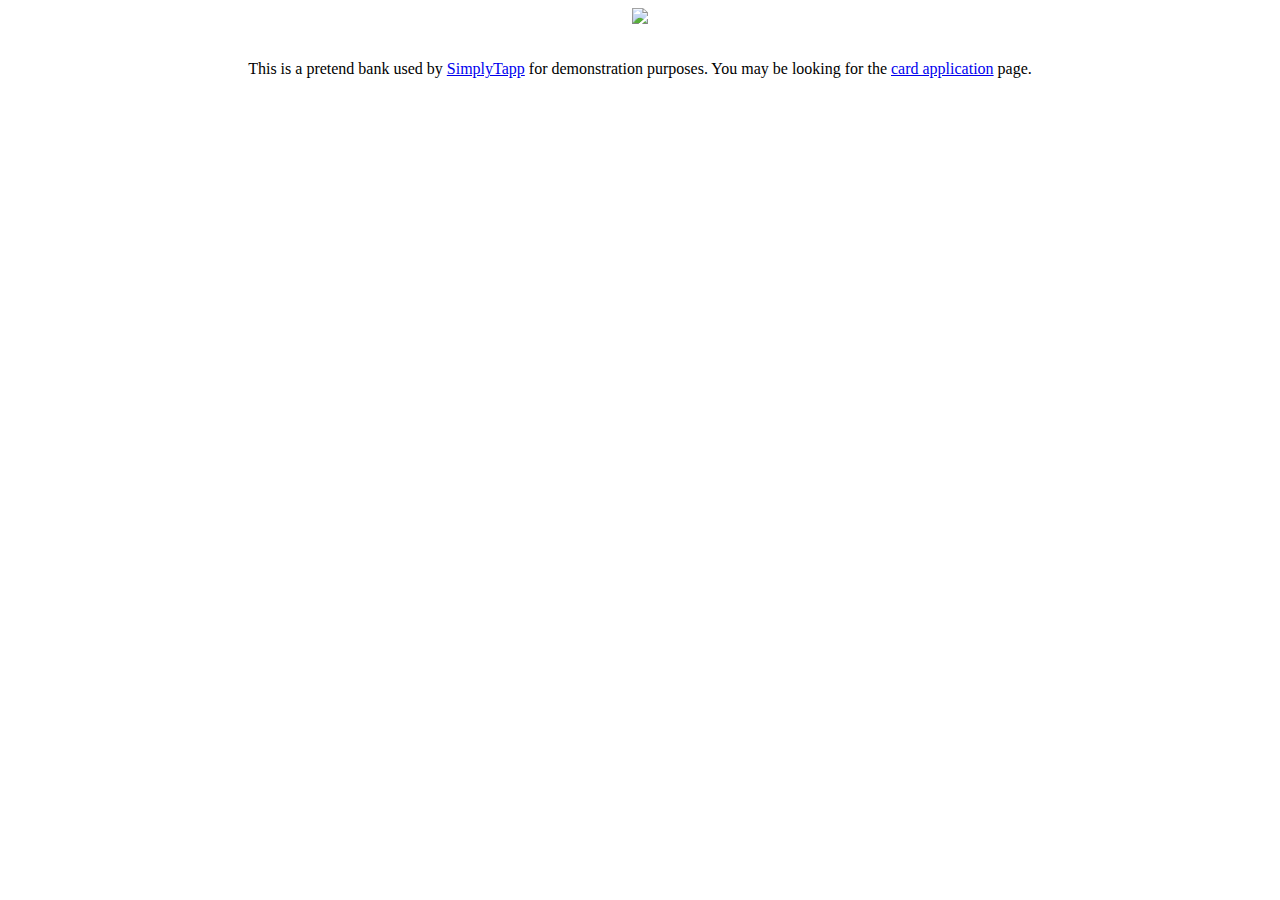
==== SimplyBank/index.html @ f54e1273 "re-organized file locations to keep index.html for the website with the demo" ====
<!DOCTYPE html>
<html>
    <head>
        <title>SimplyBank</title>
        <meta http-equiv="Content-Type" content="text/html; charset=UTF-8">
        <style>
            body {
                text-align: center;
            }
            .message {
                padding: 2em;
            }
        </style>
    </head>
    <body>
        <img src="simplybank.png"/>
        <div class="message">
            This is a pretend bank used by <a href="https://www.simplytapp.com">SimplyTapp</a>
            for demonstration purposes.  You may be looking for the
            <a href="demo/apply.html">card application</a> page.
        </div>
    </body>
</html>
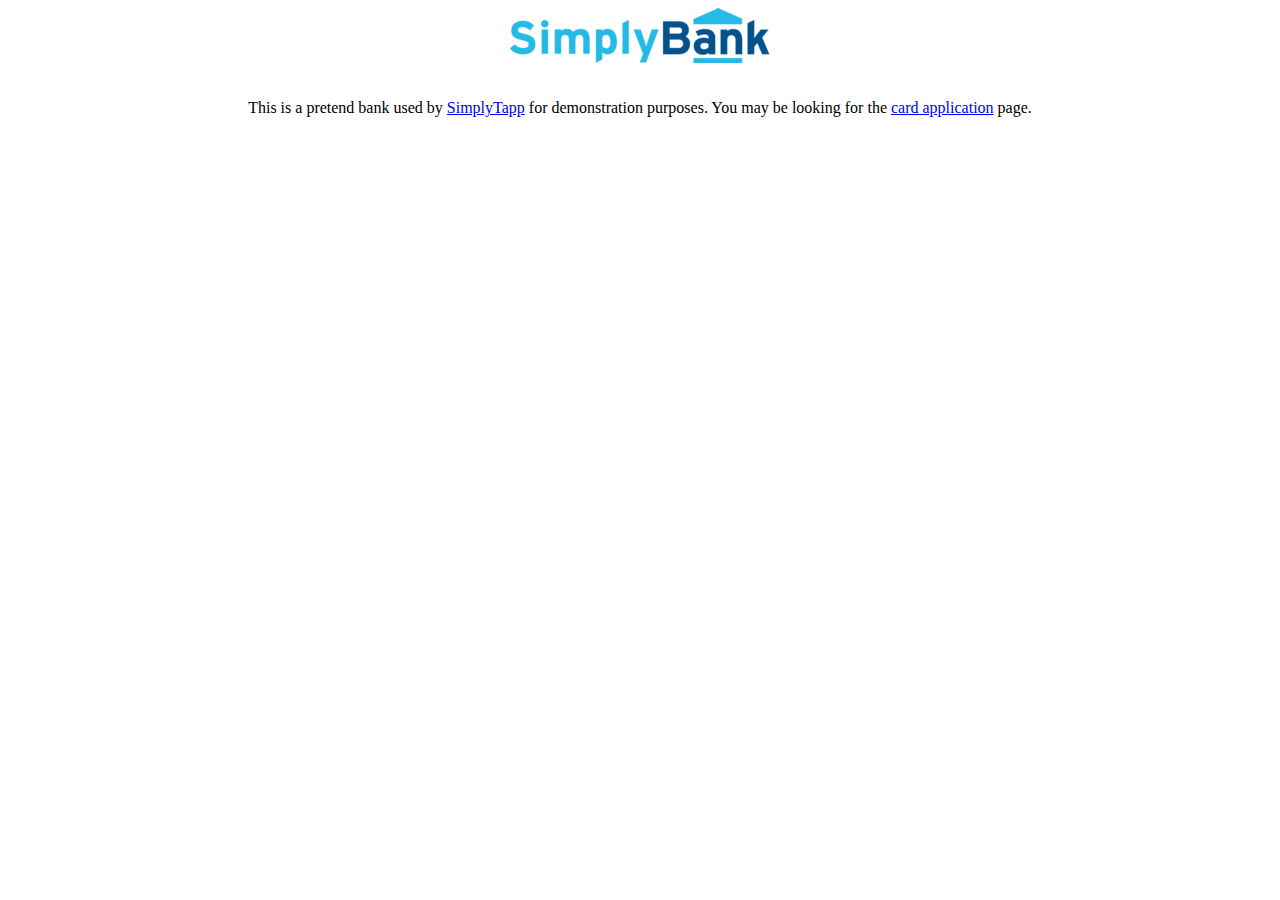
==== commit 5f3dad25: "fixed image relatvie link" ====
--- a/SimplyBank/index.html
+++ b/SimplyBank/index.html
@@ -13,7 +13,7 @@
         </style>
     </head>
     <body>
-        <img src="simplybank.png"/>
+        <img src="demo/simplybank.png"/>
         <div class="message">
             This is a pretend bank used by <a href="https://www.simplytapp.com">SimplyTapp</a>
             for demonstration purposes.  You may be looking for the
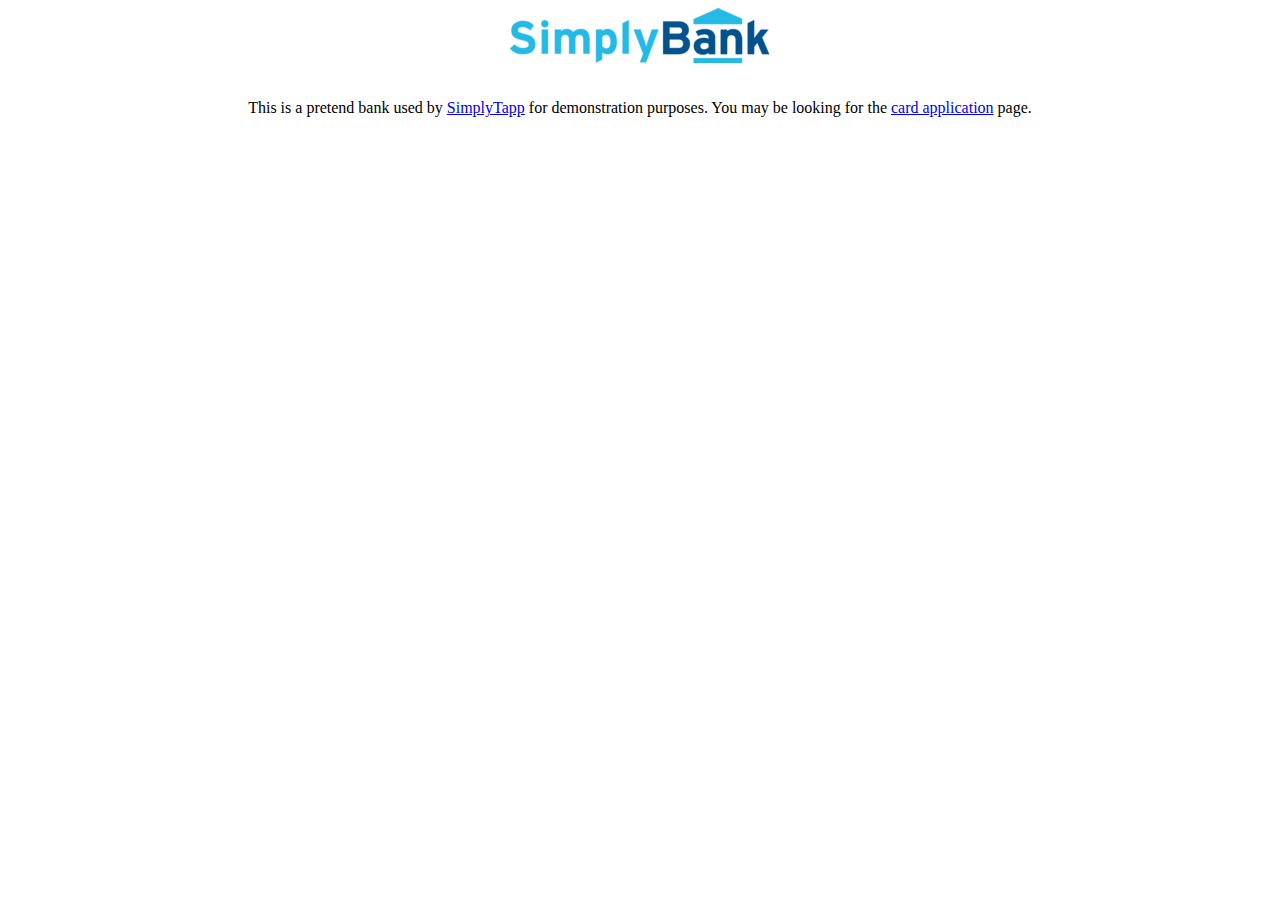
==== commit fd700b9c: "fixed link that changed" ====
--- a/SimplyBank/index.html
+++ b/SimplyBank/index.html
@@ -17,7 +17,7 @@
         <div class="message">
             This is a pretend bank used by <a href="https://www.simplytapp.com">SimplyTapp</a>
             for demonstration purposes.  You may be looking for the
-            <a href="demo/apply.html">card application</a> page.
+            <a href="demo/apply.php">card application</a> page.
         </div>
     </body>
 </html>
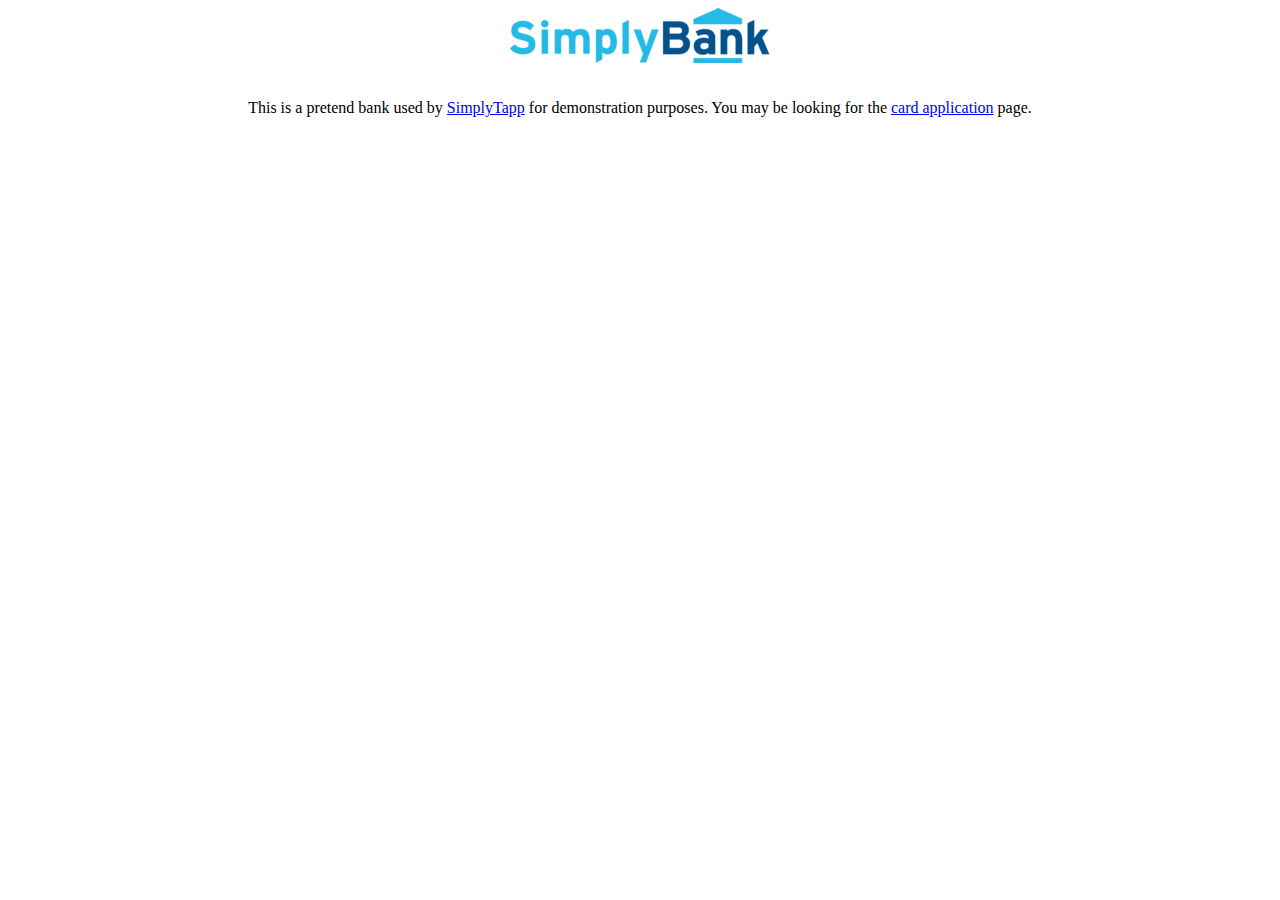
==== commit 6411d6b5: "added viewport clauses for readable fonts on mobile devices" ====
--- a/SimplyBank/index.html
+++ b/SimplyBank/index.html
@@ -3,6 +3,7 @@
     <head>
         <title>SimplyBank</title>
         <meta http-equiv="Content-Type" content="text/html; charset=UTF-8">
+        <meta name="viewport" content="width=device-width">
         <style>
             body {
                 text-align: center;
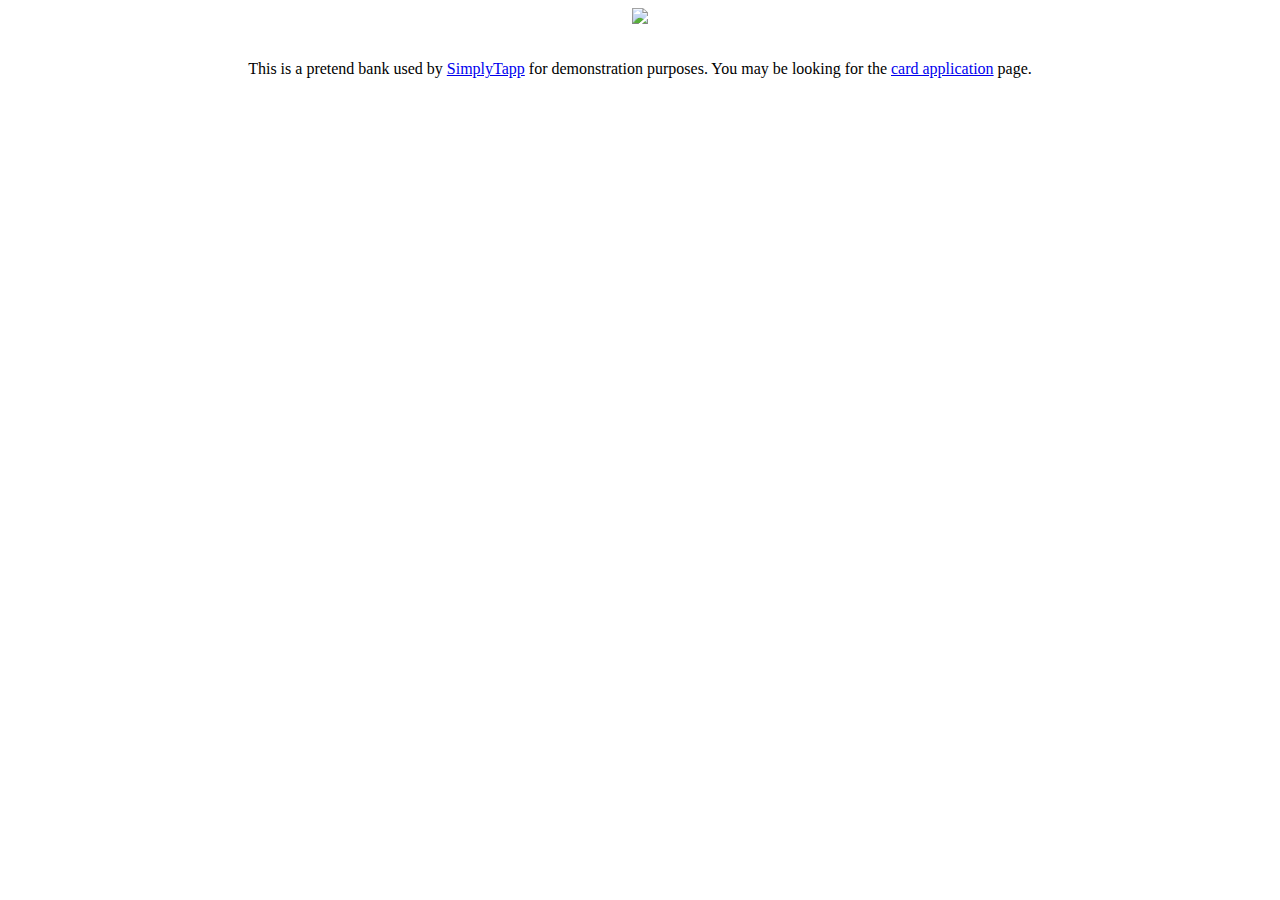
==== commit 30fb8ac0: "added PayPassDemo to revision control and made pages more cell phone friendly" ====
--- a/SimplyBank/index.html
+++ b/SimplyBank/index.html
@@ -14,7 +14,7 @@
         </style>
     </head>
     <body>
-        <img src="demo/simplybank.png"/>
+        <img src="/img/simplybank.png"/>
         <div class="message">
             This is a pretend bank used by <a href="https://www.simplytapp.com">SimplyTapp</a>
             for demonstration purposes.  You may be looking for the
